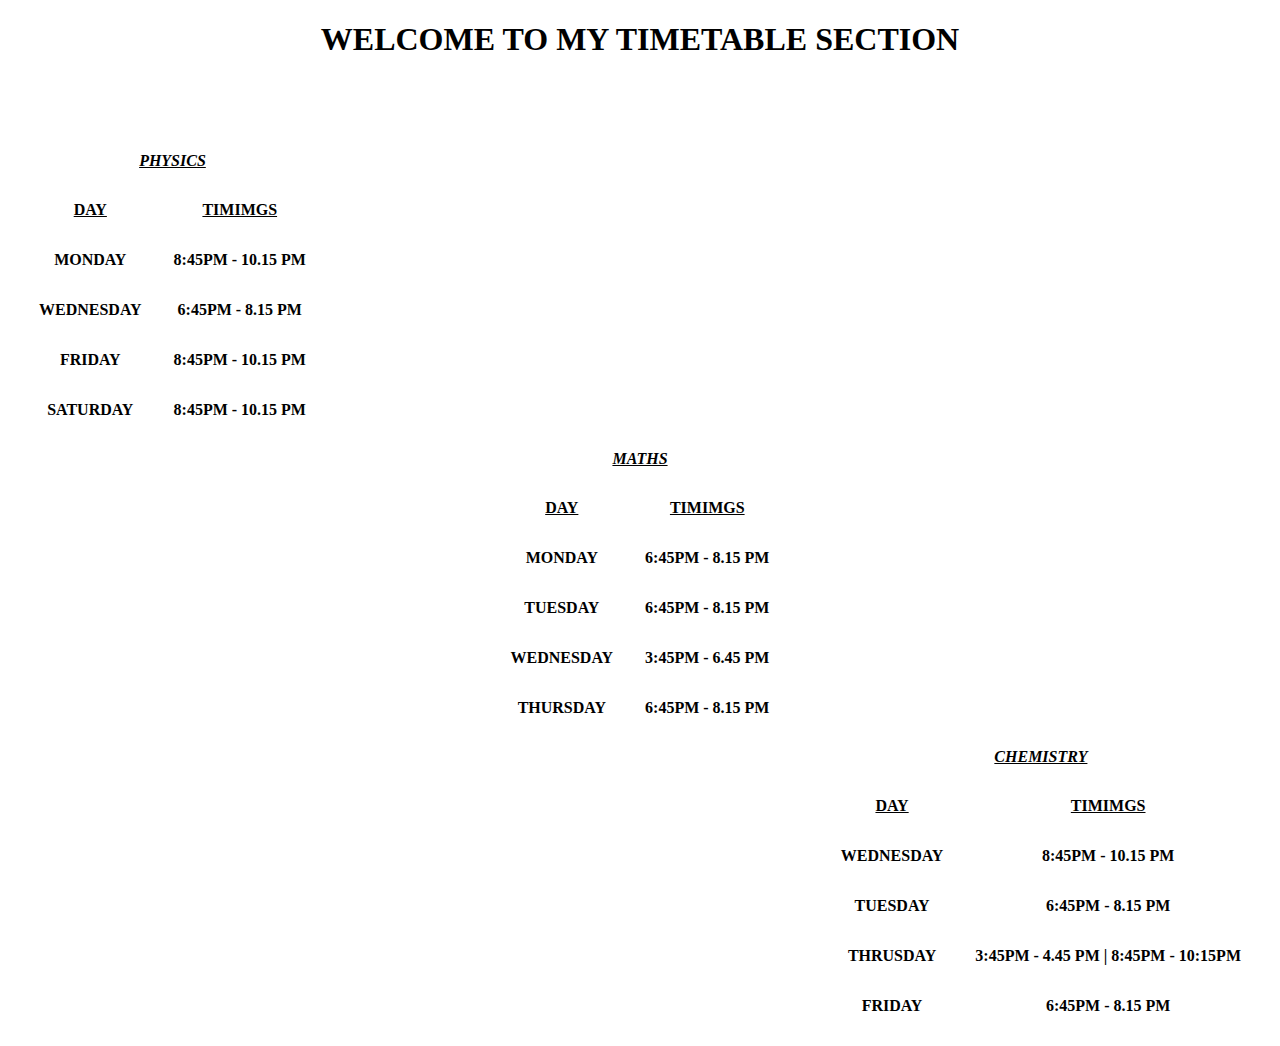
==== TIMETABLE.HTML @ e0fb9c31 "image added" ====
<!DOCTYPE html>
<html lang="en">
<head>
    <meta charset="UTF-8">
    <meta http-equiv="X-UA-Compatible" content="IE=edge">
    <meta name="viewport" content="width=device-width, initial-scale=1.0">
    <title>TIMETABLE</title>
    <link rel="stylesheet" href="TIMETABLE.css">
</head>
<body>
    <h1 align="center"><div class ="head">WELCOME
         TO MY TIMETABLE SECTION</div></h1>
         <br>
         <br>
         <br>
         <br>
         
            
         <table   cellspacing="30" class="hello">
             <caption><b><u><i>PHYSICS</i></u></b></caption>
             <tr>
                 <th><u>DAY</u></th>
                 <th><u>TIMIMGS</u></th>
             </tr>
             <tr>
                 <th>MONDAY</th>
                 <TH>8:45PM - 10.15 PM</TH>
             </tr>
             <tr>
                <th>WEDNESDAY</th>
                <TH>6:45PM - 8.15 PM</TH>
            </tr>
            <tr>
                <th>FRIDAY</th>
                <TH>8:45PM - 10.15 PM</TH>
            </tr>
            <tr>
                <th>SATURDAY</th>
                <TH>8:45PM - 10.15 PM</TH>
            </tr>
         </table>
         <table   cellspacing="30" align="center" class="hello">
            <caption><b><u><i>MATHS</i></u></b></caption>
            <tr>
                <th><u>DAY</u></th>
                <th><u>TIMIMGS</u></th>
            </tr>
            <tr>
                <th>MONDAY</th>
                <TH>6:45PM - 8.15 PM</TH>
            </tr>
            <tr>
               <th>TUESDAY</th>
               <TH>6:45PM - 8.15 PM</TH>
           </tr>
           <tr>
               <th>WEDNESDAY</th>
               <TH>3:45PM - 6.45 PM</TH>
           </tr>
           <tr>
               <th>THURSDAY</th>
               <TH>6:45PM - 8.15 PM</TH>
           </tr>
        </table>
        <table   cellspacing="30" align="right" class="hello">
            <caption><b><u><i>CHEMISTRY</i></u></b></caption>
            <tr>
                <th><u>DAY</u></th>
                <th><u>TIMIMGS</u></th>
            </tr>
            <tr>
                <th>WEDNESDAY</th>
                <TH>8:45PM - 10.15 PM</TH>
            </tr>
            <tr>
               <th>TUESDAY</th>
               <TH>6:45PM - 8.15 PM</TH>
           </tr>
           <tr>
               <th>THRUSDAY</th>
               <TH>3:45PM - 4.45 PM | 8:45PM - 10:15PM</TH>
           </tr>
           <tr>
               <th>FRIDAY</th>
               <TH>6:45PM - 8.15 PM</TH>
           </tr>
        </table>

</body>
</html>
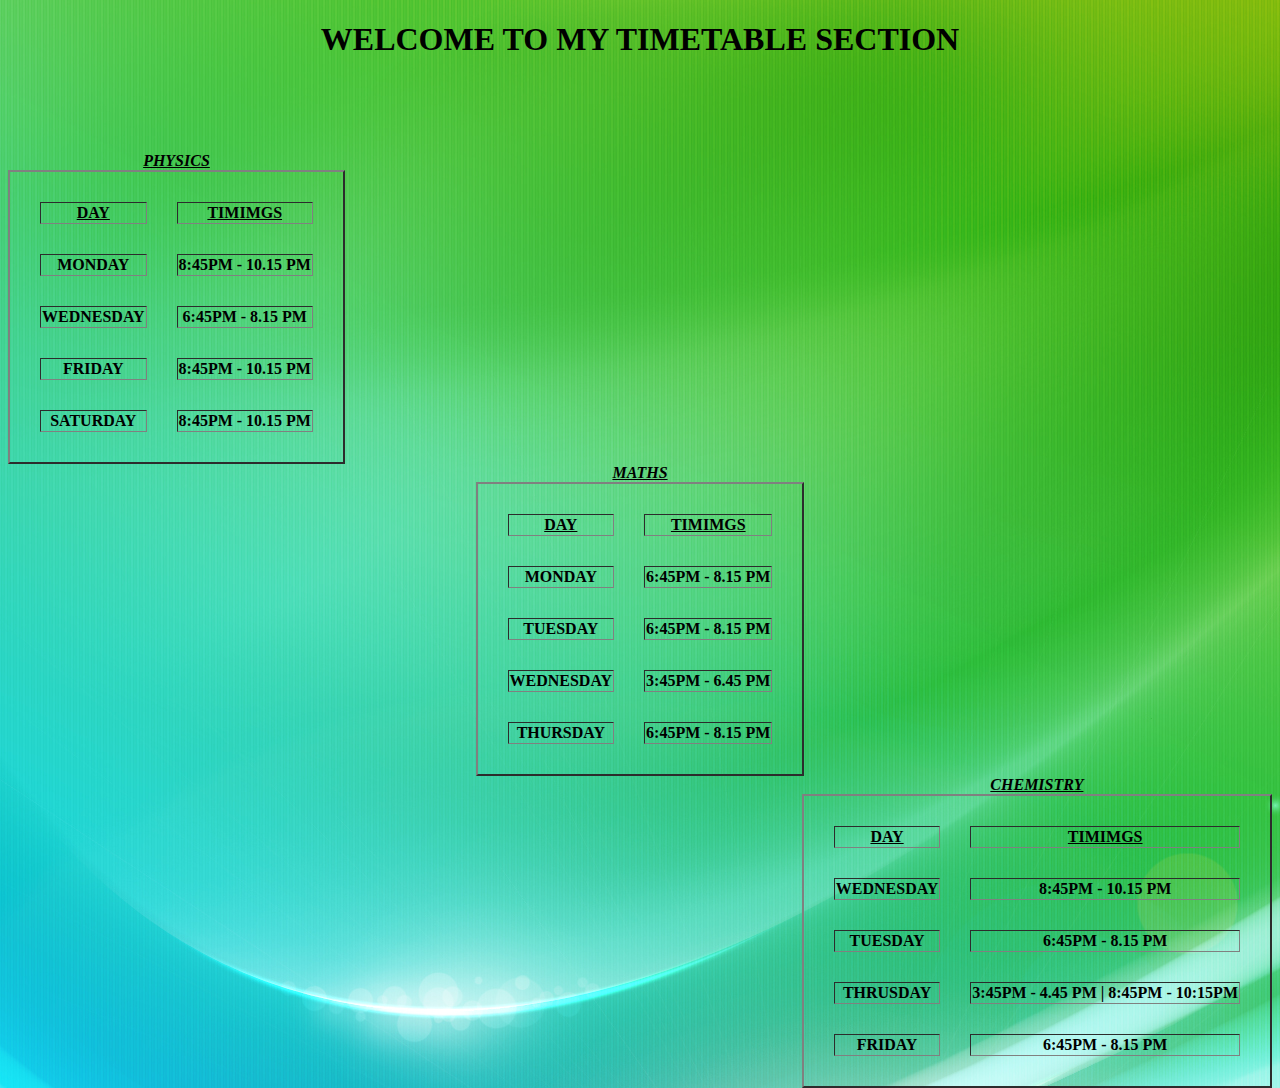
==== commit 1aed3209: "added image and TIMETABLE OF V" ====
--- a/TIMETABLE.HTML
+++ b/TIMETABLE.HTML
@@ -7,7 +7,7 @@
     <title>TIMETABLE</title>
     <link rel="stylesheet" href="TIMETABLE.css">
 </head>
-<body>
+<body background="green.jpg">
     <h1 align="center"><div class ="head">WELCOME
          TO MY TIMETABLE SECTION</div></h1>
          <br>
@@ -16,7 +16,7 @@
          <br>
          
             
-         <table   cellspacing="30" class="hello">
+         <table   cellspacing="30" class="hello" border="2">
              <caption><b><u><i>PHYSICS</i></u></b></caption>
              <tr>
                  <th><u>DAY</u></th>
@@ -39,7 +39,7 @@
                 <TH>8:45PM - 10.15 PM</TH>
             </tr>
          </table>
-         <table   cellspacing="30" align="center" class="hello">
+         <table   cellspacing="30" align="center" class="hello"  border="2">
             <caption><b><u><i>MATHS</i></u></b></caption>
             <tr>
                 <th><u>DAY</u></th>
@@ -62,7 +62,7 @@
                <TH>6:45PM - 8.15 PM</TH>
            </tr>
         </table>
-        <table   cellspacing="30" align="right" class="hello">
+        <table   cellspacing="30" align="right" class="hello"  border="2">
             <caption><b><u><i>CHEMISTRY</i></u></b></caption>
             <tr>
                 <th><u>DAY</u></th>
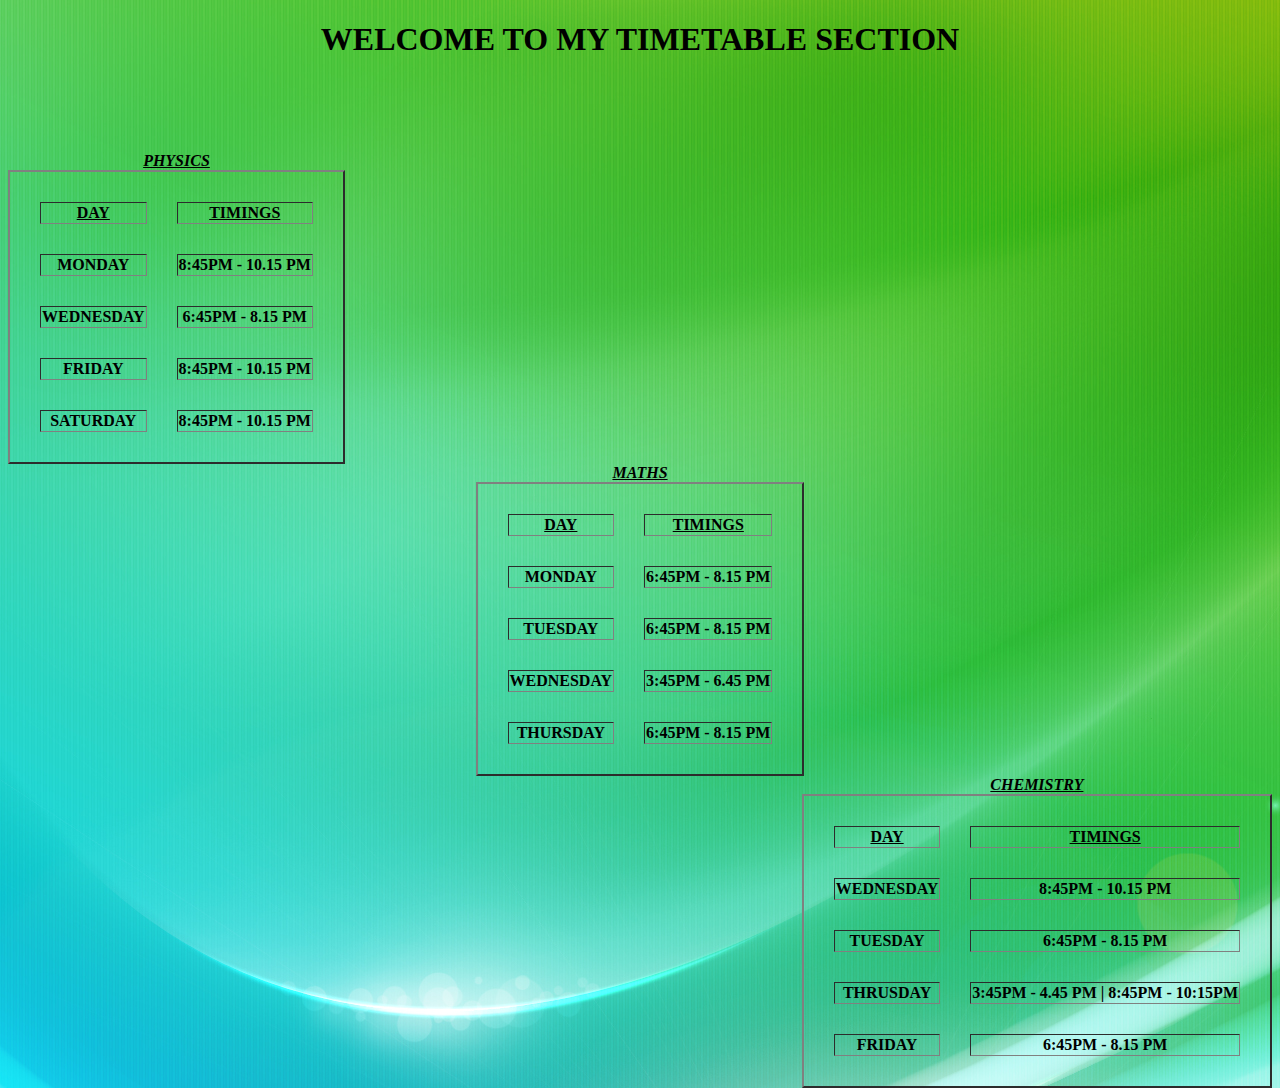
==== commit 52e18323: "corrected" ====
--- a/TIMETABLE.HTML
+++ b/TIMETABLE.HTML
@@ -20,7 +20,7 @@
              <caption><b><u><i>PHYSICS</i></u></b></caption>
              <tr>
                  <th><u>DAY</u></th>
-                 <th><u>TIMIMGS</u></th>
+                 <th><u>TIMINGS</u></th>
              </tr>
              <tr>
                  <th>MONDAY</th>
@@ -43,7 +43,7 @@
             <caption><b><u><i>MATHS</i></u></b></caption>
             <tr>
                 <th><u>DAY</u></th>
-                <th><u>TIMIMGS</u></th>
+                <th><u>TIMINGS</u></th>
             </tr>
             <tr>
                 <th>MONDAY</th>
@@ -66,7 +66,7 @@
             <caption><b><u><i>CHEMISTRY</i></u></b></caption>
             <tr>
                 <th><u>DAY</u></th>
-                <th><u>TIMIMGS</u></th>
+                <th><u>TIMINGS</u></th>
             </tr>
             <tr>
                 <th>WEDNESDAY</th>
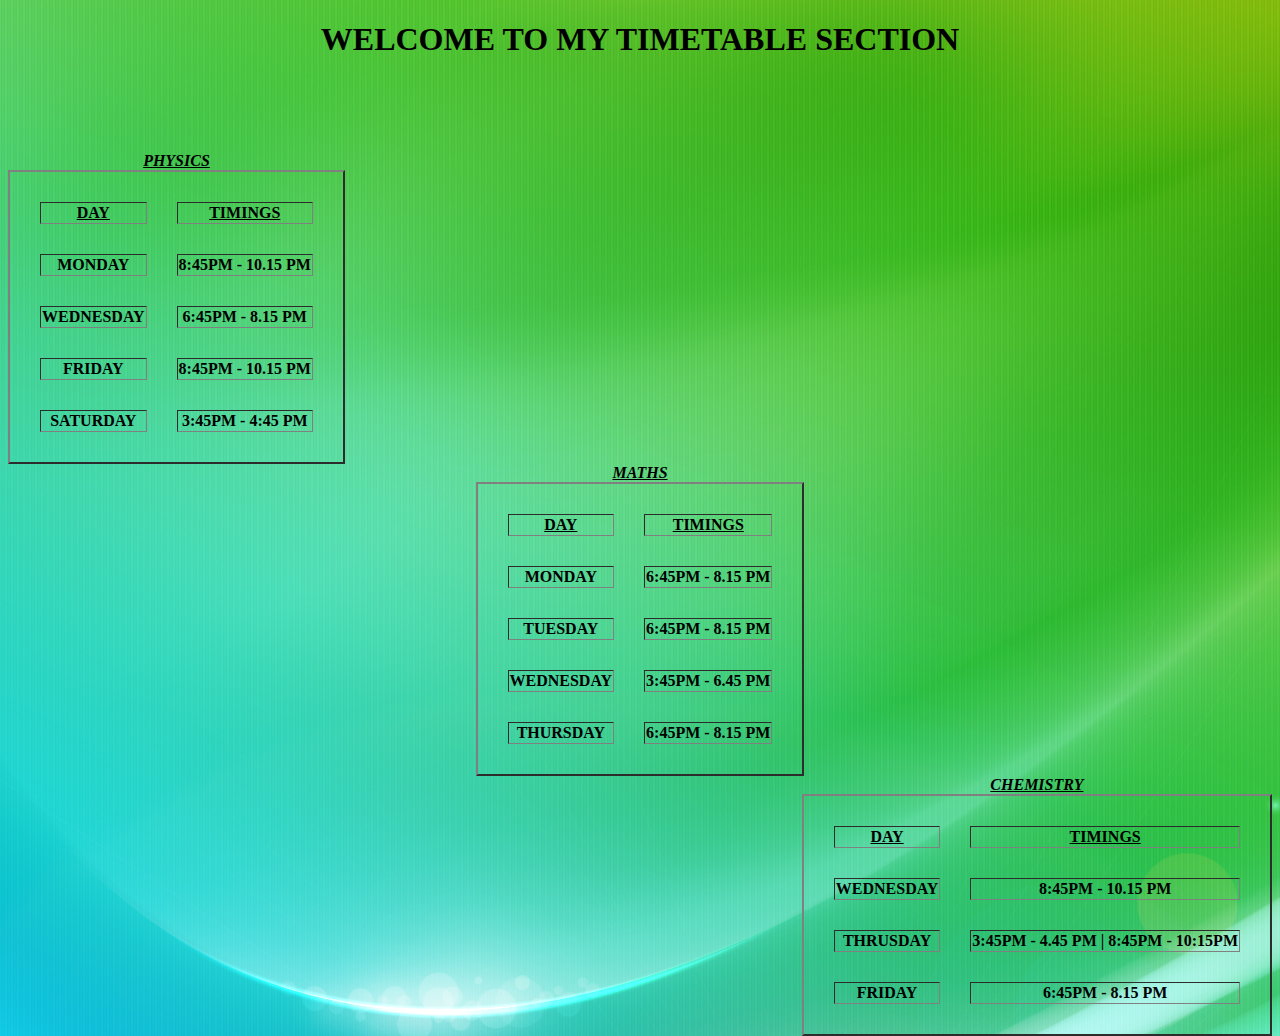
==== commit 89181806: "modified" ====
--- a/TIMETABLE.HTML
+++ b/TIMETABLE.HTML
@@ -36,7 +36,7 @@
             </tr>
             <tr>
                 <th>SATURDAY</th>
-                <TH>8:45PM - 10.15 PM</TH>
+                <TH>3:45PM - 4:45 PM</TH>
             </tr>
          </table>
          <table   cellspacing="30" align="center" class="hello"  border="2">
@@ -72,10 +72,7 @@
                 <th>WEDNESDAY</th>
                 <TH>8:45PM - 10.15 PM</TH>
             </tr>
-            <tr>
-               <th>TUESDAY</th>
-               <TH>6:45PM - 8.15 PM</TH>
-           </tr>
+            
            <tr>
                <th>THRUSDAY</th>
                <TH>3:45PM - 4.45 PM | 8:45PM - 10:15PM</TH>
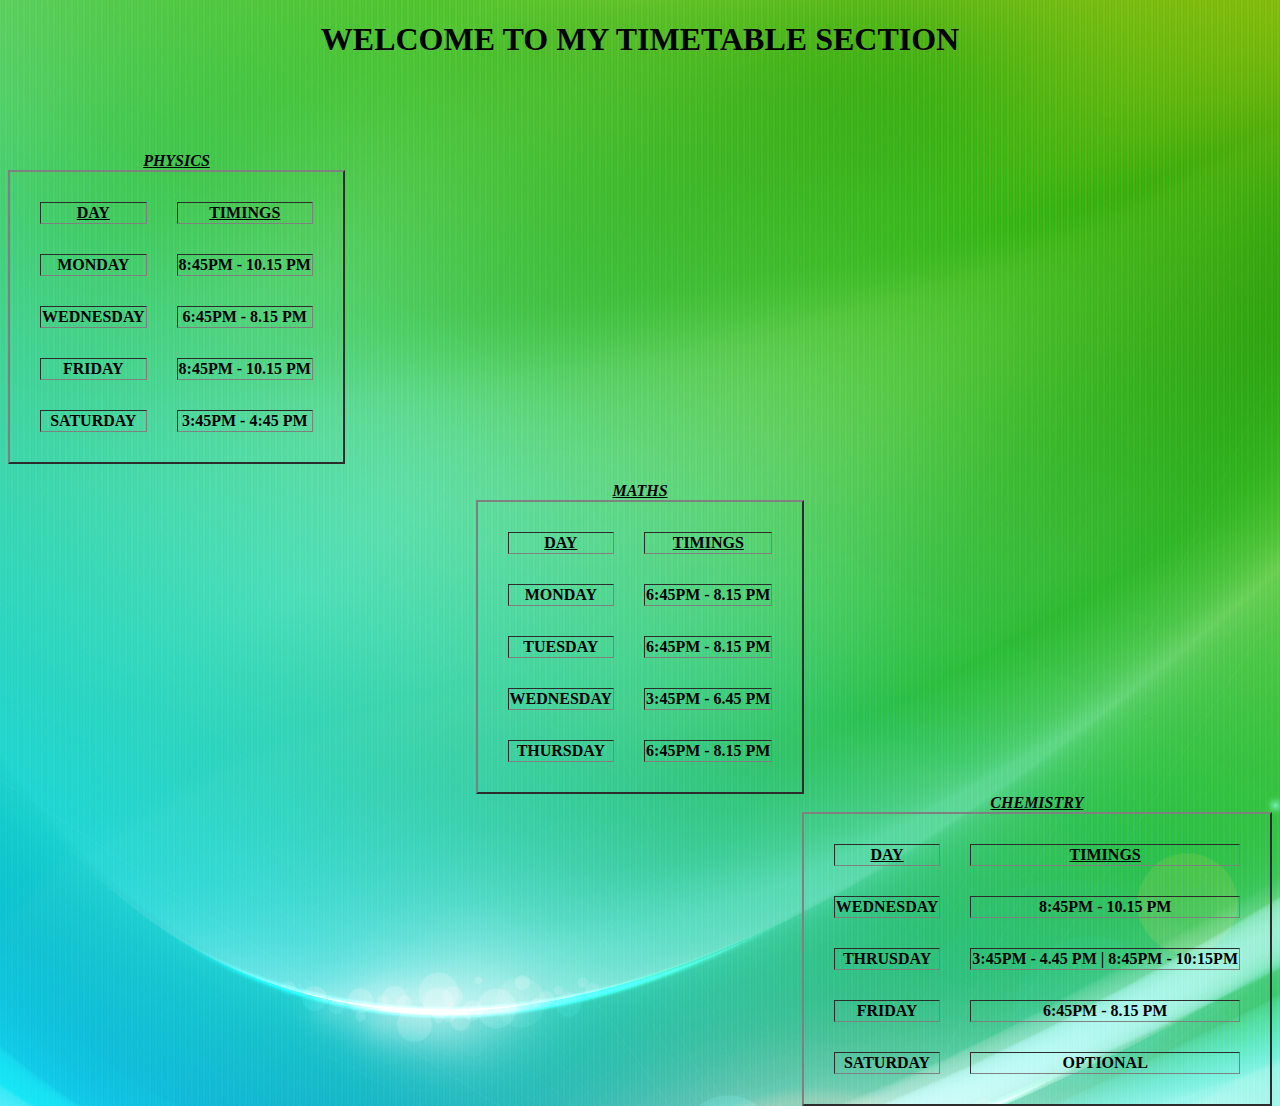
==== commit 0e86b6c6: "FINALLY DONE" ====
--- a/TIMETABLE.HTML
+++ b/TIMETABLE.HTML
@@ -39,6 +39,7 @@
                 <TH>3:45PM - 4:45 PM</TH>
             </tr>
          </table>
+         &nbsp&nbsp&nbsp&nbsp&nbsp&nbsp&nbsp&nbsp
          <table   cellspacing="30" align="center" class="hello"  border="2">
             <caption><b><u><i>MATHS</i></u></b></caption>
             <tr>
@@ -81,6 +82,11 @@
                <th>FRIDAY</th>
                <TH>6:45PM - 8.15 PM</TH>
            </tr>
+           <tr>
+            <th>SATURDAY</th>
+            <TH>OPTIONAL</TH>
+        </tr>
+           
         </table>
 
 </body>
